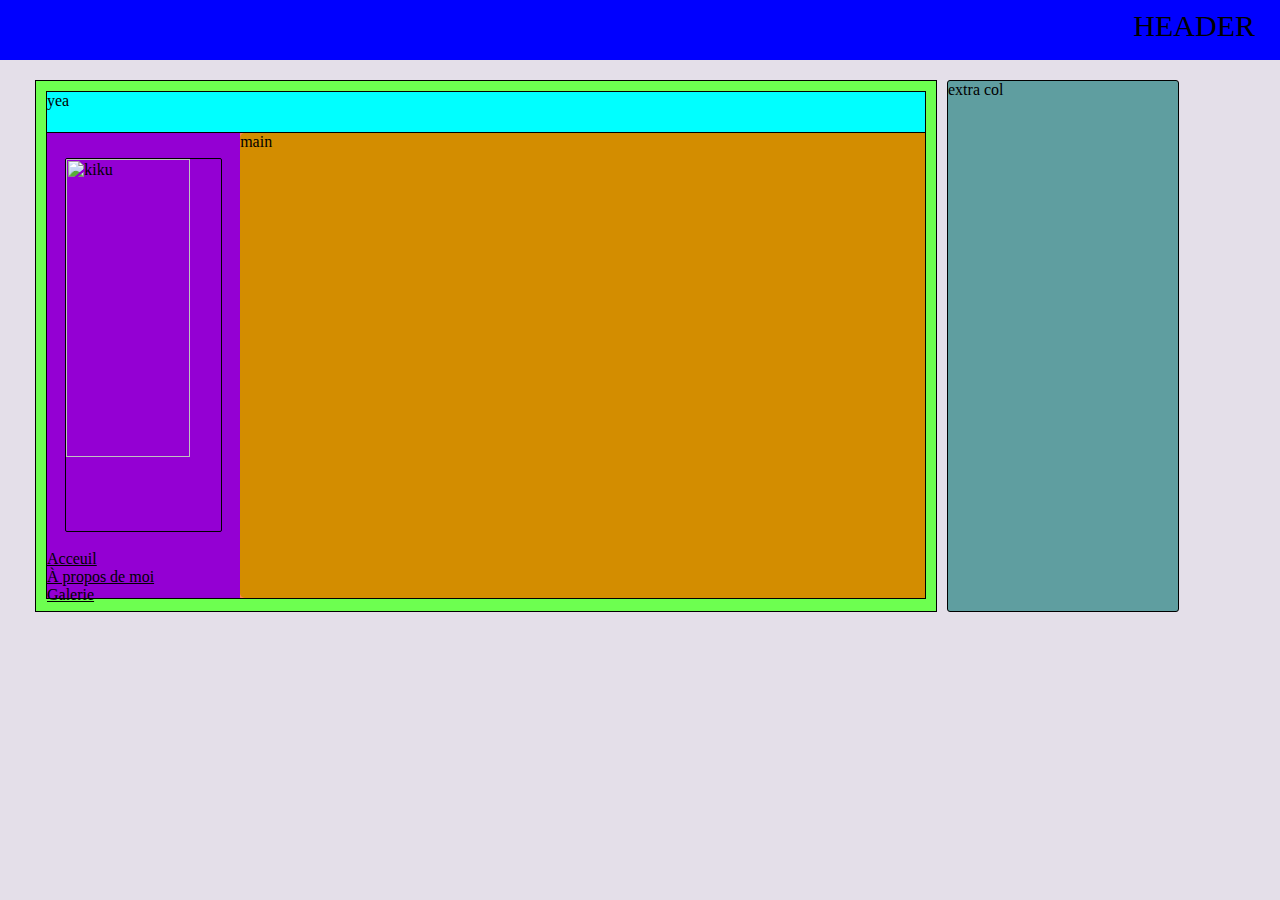
==== aboutme.html @ ee01c4e5 "2nd commit" ====
<!DOCTYPE hmtl>
<html>
    <head>
        <meta charset="utf-8">
        <meta name="viewport" content="width=device-width, initial-scale=1">
        <meta name="norton-safeweb-site-verification" content="norton_code">

        <title>À propos de moi</title>
        <link rel="icon" type="image/x-icon" href="https://mail.google.com/mail/u/0?ui=2&ik=68f1dd4033&attid=0.2&permmsgid=msg-a:r9090010876982671509&th=191f2271e55f6a2b&view=fimg&fur=ip&sz=s0-l75-ft&attbid=ANGjdJ-0zxiT3MKNr2EdMYlUIdogPs9JF5x5XLcpnmLal8agKmAMNKKVXHqlpEesAc1su-9SXuYk0R95OiCvM2ow7fpoJ1ETNYQs2ya16YZXAfHOod9QDL4ySVbO9rM&disp=emb&realattid=6BF1D902-4C40-4D6E-8236-95403F5C3916">
        <link rel="stylesheet" href="aboutme.css">
        </head>
<body>
    <div class="header">
        <p>HEADER</p>
</div>
    
<div class="all">
<div class="container">
        <div class="subhead">
            yea
        </div>
        <div class="subcontainer">
            <div class="navbar">
                <img src="https://fakeimg.pl/100x100/" alt="kiku" id="kiku"><br>
                <a class="active" href="index.html">Acceuil</a><br>
            <a href="aboutme.html">À propos de moi</a><br>
            <a href="galerie.html">Galerie</a><br>
        </div>
        <div class="main">
                main
            </div>
        </div>

</div>
<div class="extra">
    extra col
</div>
    </div>     

</body>

</html>
---- aboutme.css ----
html, body{
  background-color: rgb(228, 223, 233);
   background-repeat: no-repeat;
   background-position: center;
   background-attachment: fixed;
   background-size: cover;
   margin:0;
   padding:0;
 }
  .header{
     background-color: blue;
     height:60px;
     text-align:  right;
     text-overflow: unset;
     line-height: 1.7em;
     font-size: 30px;
     margin-bottom: 20px;
     width: 100%;
   }
   .header p{
     margin-right: 25px;
 }
   .all{
   display: flex;
   max-height: auto;
   max-width: auto;
 } 
 /* flexbox */
   .container{
     display: flex;
     flex-direction: row;
     flex-wrap: wrap;
     justify-content: center;
     background-color: rgb(109, 255, 80);
     height:530px;
     width:900px;
     margin-left: 35px;
     border: 1px solid black;
   }
   .subcontainer{
     display: flex;
     justify-content: center;
     background-color: coral;
     height:465px;
     width:900px;
     margin: 10px;
    margin-bottom: 10px;
    border: 1px solid black;
   }
   .navbar{
     flex:1;
     flex:22%;
     background-color: darkviolet;
     justify-content: center;
   }
   .main{
     flex:2;
     flex:78%;
     background-color: rgb(211, 141, 0);
     border-top-left-radius:5px;
     border-bottom-left-radius:5px;
     overflow: auto;
 
   }
   .subhead{
     background-color: aqua;
     width:900px;
     height: 45px;
     flex:100%;
     margin: 10px;
     margin-bottom: -18px;
     border: 1px solid black;
   }
   .extra{
     margin-left: 10px;
     background-color: cadetblue;
     width:230px;
     height:530px;
     border-radius: 3px;
     border: 1px solid black;
   } 
   .maintop{
     display: flex;
   } 
   /* flexbox */
   .navbar img{
     border: 1px solid black;
     border-radius: 2px;
     width: 80%;
     object-fit: cover;
     display: block;
     margin-left: auto;
     margin-right: auto;
     margin-top: 25px;
   } 
   .navbar a{
     color: black;
   }  
 /* mobile code */
 @media all and (max-width: 800px){
   .all{
       flex: 2;
       flex-direction: column;
    }
 
    .container{
       order: 1;
       width: 90%;
       margin-bottom: 20px;
       
    }
    .content{
    height: 40px;
    overflow: auto;
     
  }
  .main{
   overflow: auto;
    
 }
  .subcontainer{
   flex-direction: column;
   
 }
  #kiku{ width: 30%;}
    .extra{
       order: 2;
       width: 90%;
       margin-left: 35px;
    }
 
   }
 /* mobile code */
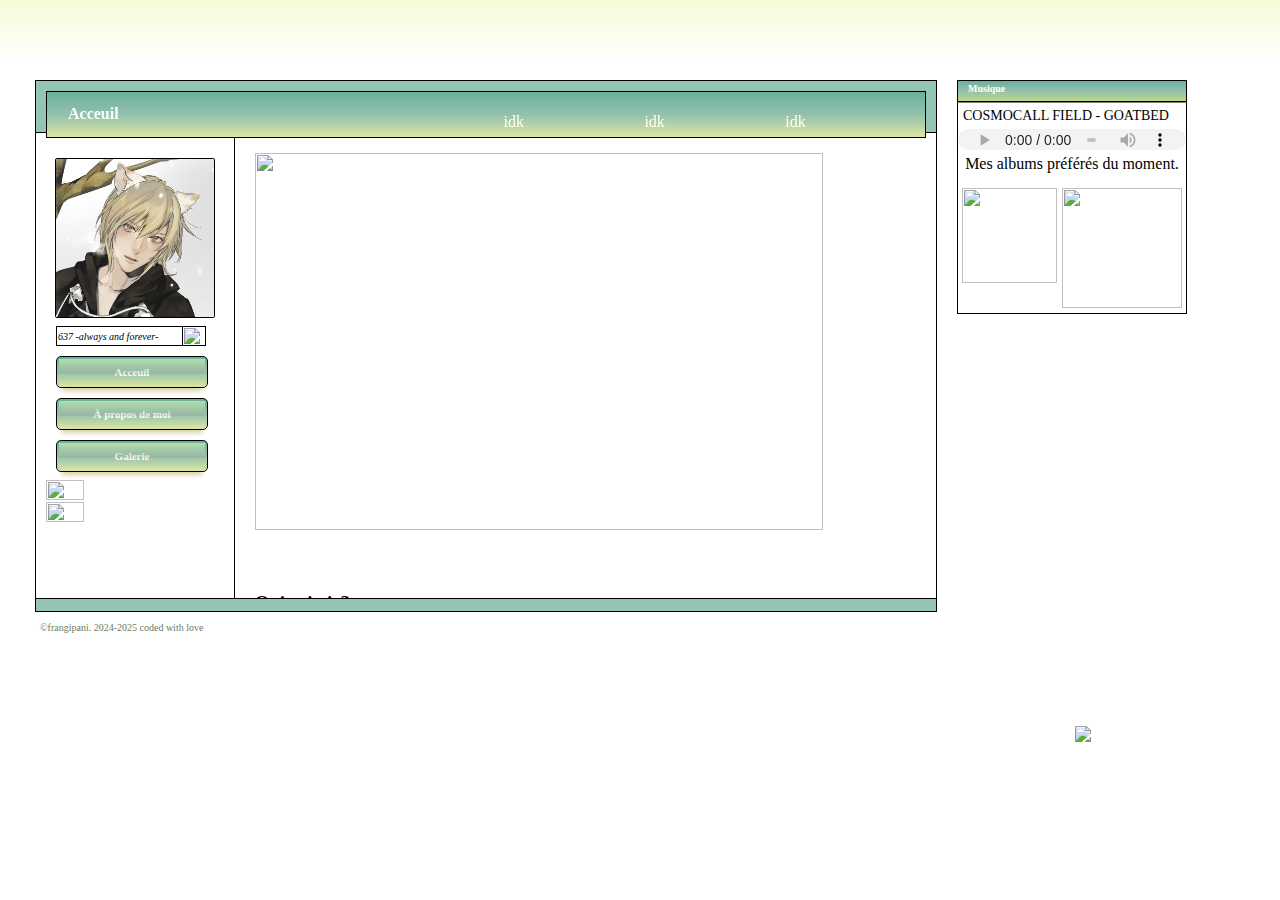
==== commit 23deb5ce: "Add files via upload" ====
--- a/aboutme.html
+++ b/aboutme.html
@@ -1,42 +1,139 @@
-<!DOCTYPE hmtl>
-<html>
-    <head>
-        <meta charset="utf-8">
-        <meta name="viewport" content="width=device-width, initial-scale=1">
-        <meta name="norton-safeweb-site-verification" content="norton_code">
-
-        <title>À propos de moi</title>
-        <link rel="icon" type="image/x-icon" href="https://mail.google.com/mail/u/0?ui=2&ik=68f1dd4033&attid=0.2&permmsgid=msg-a:r9090010876982671509&th=191f2271e55f6a2b&view=fimg&fur=ip&sz=s0-l75-ft&attbid=ANGjdJ-0zxiT3MKNr2EdMYlUIdogPs9JF5x5XLcpnmLal8agKmAMNKKVXHqlpEesAc1su-9SXuYk0R95OiCvM2ow7fpoJ1ETNYQs2ya16YZXAfHOod9QDL4ySVbO9rM&disp=emb&realattid=6BF1D902-4C40-4D6E-8236-95403F5C3916">
-        <link rel="stylesheet" href="aboutme.css">
-        </head>
-<body>
-    <div class="header">
-        <p>HEADER</p>
-</div>
-    
-<div class="all">
-<div class="container">
-        <div class="subhead">
-            yea
-        </div>
-        <div class="subcontainer">
-            <div class="navbar">
-                <img src="https://fakeimg.pl/100x100/" alt="kiku" id="kiku"><br>
-                <a class="active" href="index.html">Acceuil</a><br>
-            <a href="aboutme.html">À propos de moi</a><br>
-            <a href="galerie.html">Galerie</a><br>
-        </div>
-        <div class="main">
-                main
-            </div>
-        </div>
-
-</div>
-<div class="extra">
-    extra col
-</div>
-    </div>     
-
-</body>
-
+<!DOCTYPE hmtl>
+<html>
+    <head>
+        <meta charset="utf-8">
+        <meta name="viewport" content="width=device-width, initial-scale=1">
+        <meta name="norton-safeweb-site-verification" content="norton_code">
+
+        <title>À propos de moi</title>
+        <link rel="icon" type="image/x-icon" href="https://mail.google.com/mail/u/0?ui=2&ik=68f1dd4033&attid=0.2&permmsgid=msg-a:r9090010876982671509&th=191f2271e55f6a2b&view=fimg&fur=ip&sz=s0-l75-ft&attbid=ANGjdJ-0zxiT3MKNr2EdMYlUIdogPs9JF5x5XLcpnmLal8agKmAMNKKVXHqlpEesAc1su-9SXuYk0R95OiCvM2ow7fpoJ1ETNYQs2ya16YZXAfHOod9QDL4ySVbO9rM&disp=emb&realattid=6BF1D902-4C40-4D6E-8236-95403F5C3916">
+        <link rel="preconnect" href="https://fonts.googleapis.com">
+        <link rel="preconnect" href="https://fonts.gstatic.com" crossorigin>
+        <link href="https://fonts.googleapis.com/css2?family=Homemade+Apple&family=Kosugi&display=swap" rel="stylesheet">
+        <link rel="stylesheet" href="aboutme.css">
+        </head>
+<body>
+    <div class="header">
+</div>
+    
+<div class="all">
+<div class="container">
+    <div class="subhead">
+        <i class="fa-solid fa-house"></i>
+        <table>
+            <tr>
+                <td id="td1"><h4>Acceuil</h4></td>
+                <td id="td2"> idk</td>
+                <td id="td3"> idk</td>
+                <td id="td4"> idk</td>
+             </tr>
+             </table>
+    </div>
+        <div class="subcontainer">
+            <div class="navbar">
+                <img src="pfp2.png" alt="pfp" id="kiku"><br>
+                <div class="minibox">
+                    <table>
+                        <tr>
+                            <td>
+                                <p><i>637 -always and forever-</i></p>
+                            </td>
+                            <td><img src="https://gifcity.carrd.co/assets/images/gallery03/4882c635.gif?v=47652796"> </td>
+                        </tr>
+                    </table>
+                </div>
+                <a class="active" href="index.html"><b>Acceuil</b></a><br>
+            <a href="aboutme.html"><b>À propos de moi</b></a><br>
+            <a href="galerie.html"><b>Galerie</b></a><br>
+            <div class="stamps">
+                <img src="https://64.media.tumblr.com/dc5ebda5ac6e4d4e9d8c308f17d6fca2/61b80fbb81715478-dc/s100x200/c5113e5d1bc77efeaec4c873c9368518e28c084d.pnj"  id="pixel">
+                <img src="https://i.postimg.cc/jjh1qXMZ/d2mthd0-4d2f5e65-cf04-4db1-987e-b72d0e1692e4.gif" id="pixel2">
+    </div>
+        </div>
+        <div class="main">
+            <img src="https://s2.ezgif.com/tmp/ezgif-2-7d2f1ac995.jpg" alt="" id="heatmg">
+            <h3>Qui suis-je?</h3>
+            <p>Je suis une étudiante de <b>5e secondaire</b> ou en <b>Première</b> de 16-17 ans d’origine comorienne-malgache.<br>
+            J’ai la personnalité ENFP et l'ennéagramme 7w6.<br>
+            J’envisage d’aller dans l’univers du STIM axée sur l’informatique et le multimédia. Je parle anglais, français et un peu de malgache du nord, j'apprend d'autres langues!</p>
+            <h3>Mes intérêts.</h3>
+             <p>Un des mes intérêts principaux est l’Art.<br>
+            
+            J’ai commencé l’art digital depuis 6-7 ans et j’utilise Clip Studio Paint depuis le début. <br>
+            <p>Allez à la section <a href="galerie.html">Galerie</a> pour voir mes illustrations!</p>
+            <br>
+            <p><b>Des bonnes tablettes pour commencer l'art digital que j'ai utilisé auparavant.</b></p>
+                <br>
+                <div class="imgflx" style="display: flex; flex-direction: row; align-items: center; justify-content: center;">
+                 <a href="https://www.wacom.com/en-us/products/pen-tablets/wacom-intuos"> <img src="https://cdn-media.wacom.com/-/media/images/products/pen-tablets/wacom-intuos/wacom-intuos-s-large.jpg?rev=eb3cc997ee364abc99d2d2fc9ac1f5ed&hash=2A193965AB268E596158ACBC82410F51" alt="" id="intuos" style="width: 250px"></a> 
+                 <a href="https://store.huion.com/ca/products/kamvas-13"> <img src="https://store-img.huion.com/5/d21/kamvas-13-pen-display-01.webp?x-oss-process=image/resize,m_lfit,w_1200" alt="" id="intuos" style="width: 250px"></a> 
+                </div>
+            <p>Si je dessine traditionnellement, je préfere utiliser des<i> crayons de bois</i>, de <i>l'aquarelle</i> ou des <i>crayons à l'alcool.</i>.<br>
+            J’ai toujours adoré l'écriture, que ce soit pour un essai, une histoire ou une fanfiction et l’art dramatique. 
+            Mes oeuvres littéraires préférées sont Sherlock Holmes, Hamilton et Mo dao zu shi.</p> 
+            <div class="imgflx3" style="display: flex; justify-content: center; gap: 10px;">
+                <img src="https://covers.shakespeareandcompany.com/97801403/9780140372625.jpg" alt="" style="height: 250px;">
+                <img src="https://m.media-amazon.com/images/I/71KfNcIPMKL._AC_UF1000,1000_QL80_.jpg" alt="" style="height: 250px;">
+                <img src="https://encrypted-tbn0.gstatic.com/images?q=tbn:ANd9GcTSMejgdmNrcQPL4G-c5QCQKuejpjH5z2fP9w&s" alt="" style="height: 250px;">
+            </div>
+    
+             <p style="font-size: 12px;">Tout ce qui est histoire et biologie m’intéresse beaucoup, surtout de l’océan indien. J’aime beaucoup l’histoire de l’ancien monde et contemporaine (surtout européenne et africaine).</p>
+             
+             <p>J’aime un peu les animes, mais je préfère les Romans Visuels de tout genre comme Fate stay/night, Witch of the holy night, Gakuen Hetalia.
+                <div class="vn"><div><img src="https://images.igdb.com/igdb/image/upload/t_cover_big_2x/co8mt8.jpg" style="height:250px;"></div>
+                <div><img src="https://cdn2.steamgriddb.com/grid/88e1ff0255dcb506453ba155f48070d5.jpg" alt="" style="width: 167px;"></div>
+            <div><img src="https://encrypted-tbn3.gstatic.com/images?q=tbn:ANd9GcQN2Zxiusm10lUssPcxyaI1XZGHAOr8WWy9SPvUBMNB21QgXlay" alt="" style="height: 250px;"></div></div>
+
+             <h3>Pourquoi un site?</h3>
+             <p>Depuis toute petite, j’éprouve un grand intérêt dans l’électronique et l’informatique.
+                Les jeux-vidéos, les blogs, les sites éducatifs étaient des choses qui me fascinaient,
+                surtout le processus de leurs créations.<br>
+                Un de mes plus grands objectif et rêve est de créer un site web/ un blog.
+                 Finalement, après tant d’années j’ai finalement décidé d’en faire un et d’apprendre le développement web.<br>
+                 Dans le futur, je continuerai à créer des sites de tous types et plus compliqués avec du Javascript! J'ai essayé de me faire un challenge et de juste utiliser du CSS.</p>
+             
+             
+             
+             <h3>L'importance du dévéloppement web.</h3>
+             <img src="https://jabberwocking.com/wp-content/uploads/2021/03/blog_blog_interest.gif" alt="" style="width: 80%; margin-left: 30px;">
+             <p>L’indie Web est un mouvement qui a pour but de remettre en vie le web non-professionnel.<br>
+                Il avait une certaine période ou n’importe-qui pouvait créer un petit blog a partir de connaissance minimale en html/css ou même d’une plateforme permettant de créer un.
+                 A cause des réseaux sociaux, les blogs ont perdu tranquillement leurs notoriétés. Plus la technologie avancait, plus Cela a rendu les gens inhabiles technologiquement et moins unique dans leur manière de se présenter et d'interagir en ligne.
+                 Je pense que c'est important.<br>
+                <a href="https://vitrinelinguistique.oqlf.gouv.qc.ca/fiche-gdt/fiche/26556648/inhabilete-numerique#:~:text=D%C3%A9finition,connaissance%20insuffisante%20de%20leur%20fonctionnement.">L'inhabilité Numérique</a></p>
+
+
+            </div>
+        </div>
+
+</div>
+<div class="extra">
+    <div class="box">
+        <div class="extraheader">
+            <p>Musique</p>
+        </div>
+        <div class="extrabox">
+            <p style="font-family: ms ui gothic; font-size: 14px; margin: 5px;" id="bolognaise">COSMOCALL FIELD - GOATBED </p>
+            <audio controls src="https://files.catbox.moe/3vo8d3.mp3" id="music"></audio>
+            <p style="font-family: ms ui gothic; margin-left: 5px;" id="spaghetti">Mes albums préférés du moment.</p>
+            <div class="albums">
+                <a href="https://youtu.be/1Jp6ne59-4U?si=2LvJv6vZFbWgY--s"><img src="https://i.postimg.cc/8CsBwTSS/R-9749813-1525526759-1633.jpg" id="ayso"></a> 
+                <a href="https://youtu.be/yWEn3Nu0_Gs?si=lnIj03zkQG-daXcP"><img src="https://m.media-amazon.com/images/I/81fOn9JAt+L._UF1000,1000_QL80_.jpg" id="berry"></a>
+            </div>
+            
+        </div> 
+        
+    </div>
+</div>
+    </div>     
+   <div class="tourner"> <div id="devant">
+     <img src="https://64.media.tumblr.com/1b48af6039ad3d8da7624f910fa6e201/tumblr_inline_mxtepocjzH1rrry1n.gif" id="img1">
+   </div>
+   <div id="derriere">
+    <img src="https://64.media.tumblr.com/1b48af6039ad3d8da7624f910fa6e201/tumblr_inline_mxtepocjzH1rrry1n.gif" id="img2">
+   </div>
+</div>
+<p style="font-family: ms ui gothic; color: #6c7b59; font-size: 10px; margin-left: 40px;">©frangipani. 2024-2025 coded with love </p>
+</body>
+
 </html>--- a/aboutme.css
+++ b/aboutme.css
@@ -1,134 +1,461 @@
-html, body{
-  background-color: rgb(228, 223, 233);
-   background-repeat: no-repeat;
-   background-position: center;
-   background-attachment: fixed;
-   background-size: cover;
-   margin:0;
-   padding:0;
- }
-  .header{
-     background-color: blue;
-     height:60px;
-     text-align:  right;
-     text-overflow: unset;
-     line-height: 1.7em;
-     font-size: 30px;
-     margin-bottom: 20px;
-     width: 100%;
-   }
-   .header p{
-     margin-right: 25px;
- }
-   .all{
-   display: flex;
-   max-height: auto;
-   max-width: auto;
- } 
- /* flexbox */
-   .container{
-     display: flex;
-     flex-direction: row;
-     flex-wrap: wrap;
-     justify-content: center;
-     background-color: rgb(109, 255, 80);
-     height:530px;
-     width:900px;
-     margin-left: 35px;
-     border: 1px solid black;
-   }
-   .subcontainer{
-     display: flex;
-     justify-content: center;
-     background-color: coral;
-     height:465px;
-     width:900px;
-     margin: 10px;
-    margin-bottom: 10px;
-    border: 1px solid black;
-   }
-   .navbar{
-     flex:1;
-     flex:22%;
-     background-color: darkviolet;
-     justify-content: center;
-   }
-   .main{
-     flex:2;
-     flex:78%;
-     background-color: rgb(211, 141, 0);
-     border-top-left-radius:5px;
-     border-bottom-left-radius:5px;
-     overflow: auto;
- 
-   }
-   .subhead{
-     background-color: aqua;
-     width:900px;
-     height: 45px;
-     flex:100%;
-     margin: 10px;
-     margin-bottom: -18px;
-     border: 1px solid black;
-   }
-   .extra{
-     margin-left: 10px;
-     background-color: cadetblue;
-     width:230px;
-     height:530px;
-     border-radius: 3px;
-     border: 1px solid black;
-   } 
-   .maintop{
-     display: flex;
-   } 
-   /* flexbox */
-   .navbar img{
-     border: 1px solid black;
-     border-radius: 2px;
-     width: 80%;
-     object-fit: cover;
-     display: block;
-     margin-left: auto;
-     margin-right: auto;
-     margin-top: 25px;
-   } 
-   .navbar a{
-     color: black;
-   }  
- /* mobile code */
- @media all and (max-width: 800px){
-   .all{
-       flex: 2;
-       flex-direction: column;
-    }
- 
-    .container{
-       order: 1;
-       width: 90%;
-       margin-bottom: 20px;
-       
-    }
-    .content{
-    height: 40px;
-    overflow: auto;
-     
-  }
-  .main{
-   overflow: auto;
-    
- }
-  .subcontainer{
-   flex-direction: column;
-   
- }
-  #kiku{ width: 30%;}
-    .extra{
-       order: 2;
-       width: 90%;
-       margin-left: 35px;
-    }
- 
-   }
- /* mobile code */
- +html, body{
+  background-image: url(https://static.tumblr.com/bd328b0955178d08620e530517c238df/lpnm2ad/ecQn9i31o/tumblr_static_50rjgkcu7m88woco048o4g4sg.png);
+  background-repeat: repeat-x;
+  animation: scroll 1000s infinite linear;
+  background-size: auto 100%;
+  perspective: 800px;
+  overflow: auto;
+  margin-top: 0;
+  margin-right: 0;
+  margin-left: 0;
+
+}
+@keyframes scroll{
+  from { background-position: 0%;}
+  to  { background-position: 10000%;}
+}
+ .header{
+    height: 60px;
+    text-align:  right;
+    text-overflow: unset;
+    line-height: 1.7em;
+    font-size: 30px;
+    margin-bottom: 20px;
+    width: 100%;
+    background-image: -webkit-linear-gradient( #ecf7aa75, transparent);
+  }
+  .header p{
+    margin-right: 25px;
+}
+  .all{
+  display: flex;
+  max-height: auto;
+  max-width: auto;
+} 
+/* flexbox */
+  .container{
+    display: flex;
+    flex-direction: row;
+    flex-wrap: wrap;
+    justify-content: center;
+    background-color: #93c4b4;
+    height:530px;
+    width:900px;
+    margin-left: 35px;
+    border: 1px solid black;
+  }
+  .subcontainer{
+    display: flex;
+    justify-content: center;
+    background-color: rgb(255, 250, 241);
+    height:465px;
+    width:900px;
+    margin: 10px;
+   margin-bottom: 10px;
+   border: 1px solid black;
+  }
+  .navbar{
+    flex:1;
+    flex:22%;
+    background-color: #ffffff;
+    justify-content: center;
+    border-right: 1px solid black;
+  }
+  .main{
+    flex:3;
+    flex:78%;
+    background-color: #ffffff;
+    border-top-left-radius:5px;
+    border-bottom-left-radius:5px;
+    overflow: auto;
+
+  }
+  .subhead{
+    background-color: rgb(61, 122, 207);
+    width:900px;
+    height: 45px;
+    flex:100%;
+    margin: 10px;
+    margin-bottom: -18px;
+    border: 1px solid black;
+  }
+  .extra{
+    margin-left: 20px;
+    width:230px;
+    height:530px;
+    
+  } 
+  /* flexbox en bas c suppose etre navbar img */
+  #kiku{
+    border: 1px solid black;
+    border-radius: 2px;
+    width: 80%;
+    object-fit: cover;
+    display: block;
+    margin-left: auto;
+    margin-right: auto;
+    margin-top: 25px;
+  } 
+  .navbar a{
+    color: black;
+  }  
+/* mobile code */
+@media all and (max-width: 800px){
+  .all{
+      flex: 2;
+      flex-direction: column;
+   }
+
+   .container{
+      order: 1;
+      width: 90%;
+      margin-bottom: 20px;
+      
+   }
+   .content{
+   height: 40px;
+   overflow: auto;
+    
+ }
+ .main{
+  overflow: auto;
+  height: 50px;
+}
+.navbar{
+  overflow: auto;
+  height: 50px;
+  justify-content: center;
+  
+}
+.navbar table{ 
+  margin-left: 25px;
+}
+ .subcontainer{
+  flex-direction: column;
+  
+}
+table{
+  margin-left: auto;
+  margin-right: auto;
+  margin-bottom: 20px;
+}
+.faketabs table{
+  display: none;
+}
+#img1, #img2{
+  display: none;
+}
+ #td2, #td3, #td4 {
+  display: none;
+ }
+ #kiku{ width: 30%;}
+   .extra{
+      order: 2;
+      width: 90%;
+      margin-left: 35px;
+   }
+
+  }
+/* mobile code */
+.content h5{
+  margin-bottom: -20px;
+  margin-top: -2px;
+  margin-left: 5px;
+  
+}
+.content h4{
+  margin-top: px;
+  margin-left: 2px;
+  
+}
+.content a{
+  margin-left: 10px;
+  text-align: left;
+}
+.content img{
+  object-fit: cover;
+    display: block;
+    margin-left: auto;
+    margin-right: auto;
+    margin-top: 5px;
+    width: 95%;
+}
+
+#list{
+  margin-left: 20px;
+  width: 275px;
+}
+table{
+  border-collapse: collapse;
+  height: 80px;
+  width: 200px;
+  margin-top: -10px;
+  font-family: ms ui gothic;
+}
+.table, td {
+  border: 1px solid black ;
+}
+.navbar a{
+    position: relative;
+    line-height: 30px;
+    margin-left: 20px;
+    text-align: center;
+    margin-top: 10px;
+    border: 1px solid black;
+    border-radius: 5px;
+    width: 150px;
+    text-decoration: none;
+    background-color: #e6f6fe;
+    background-image: -webkit-linear-gradient(#6ab09c,#93c1ac,#dde6a4 );
+    box-shadow:0px 9px 5px -6px  #d6cfa7;
+    color: #ffffff;
+    
+    font-family: tahoma;
+    font-size: 11px;
+    display: inline-block;
+    transition: 0.5s;
+}
+.navbar a::after{
+  content: '';
+  position: absolute;
+  top: 2px;
+  left: 2px;
+  width: calc(100% - 4px);
+  height: 50%;
+  background: linear-gradient(rgba(229, 252, 180, 0.584), rgba(151, 122, 131, 0.2));
+  
+}
+.navbar a:hover{
+    text-decoration: underline;
+}
+.navbar table{
+  border-collapse: collapse;
+  height: 20px;
+  width: 150px;
+  margin-left: 20px;
+  font-size: 13px;
+  font-size: 10px;
+}
+.faketabs{
+ display: flex;
+  margin-top: 17px;
+  margin-left: 15px;
+  margin-right: 13px;
+}
+.faketabs table{
+  height:10px;
+  width: 500px;
+  font-family: ms ui gothic;
+}
+#table3{
+  border: 0px transparent;
+  width: 60%;
+  
+}
+#table1,#table2,#table3{
+  font-family: ms ui gothic;
+}
+#table1 a{
+   color: #456b17;
+   text-decoration: none;
+}
+#table2 a{
+  color: #395f0a;
+  text-decoration: none;
+}
+#log p{
+  color: #456b17;
+}
+#aqua{
+  width: 95%;
+}
+#img1{
+  position: absolute;
+  bottom: 150px;
+  left:1075px;
+  backface-visibility: hidden;
+  z-index: 100;
+}
+#img2{
+  position: absolute;
+  bottom: 150px;
+  left:1075px;
+  z-index: 50;
+;
+}
+#img1, #img2 {animation: rotation 2s infinite linear; }
+@keyframes rotation {
+  100%{ transform:rotatey(360deg); }
+  
+}
+.extraheader{
+  height: 20px;
+  border: 1px solid black;
+  background-color: coral;
+}
+.extrabox{
+  height: 210px;
+  border: 1px solid black;
+  border-top: 1px solid rgb(126, 126, 126);
+  background-color: rgb(220, 255, 80);
+}
+.box{
+  height: 250px;
+}
+
+#td1, #td2, #td3, #td4 {
+  border: transparent;
+ }
+.subhead table{
+  width: 878px;
+  border: transparent;
+ }
+ #pixel{
+  margin-top: 20px;
+  margin-left: 10px;
+  width: 40%;
+ }
+ #hr2{
+  margin-bottom: -25px;
+  margin-top: 15px;
+}
+.subhead{
+  background-color: #03a8fa;
+    background-image: -webkit-linear-gradient(#6ab09c,#93c1ac,#dde6a4 );
+    color: #f4ffff;
+    display:inline-block;
+    position: relative;
+}
+.subhead h4{
+  color: #f4ffff;
+  margin-left: 20px;
+  margin-top: 5px;
+  font-family: homemade apple;
+}
+  
+  .content h5, .content h4{
+    font-family: ms ui gothic;
+    color: rgb(88, 69, 52);
+    font-size: 11px;
+  }
+  .content a{
+     font-size: 14px;
+     color: #175c6b;
+     text-decoration: none;
+     font-family: ms ui gothic;
+     
+  }
+  .content a:hover{
+    text-decoration: UNDERLINE;
+ }
+  .content hr{
+    border: 1px solid #91ad70;
+ }
+ .content {
+  background-image: url(https://s6.ezgif.com/tmp/ezgif-6-3d6536bbf5.jpg);
+background-repeat: no-repeat;
+background-size: calc(120%);
+padding: 10px;
+
+}
+.extraheader {
+  color: #ffffff;
+  background-image: -webkit-linear-gradient(#6ab09c,#93c1ac,#bcd88b );
+}
+.extraheader p{
+  font-family: tahoma;
+  font-weight: bold;
+  font-size: 10px;
+  margin-top: 2px;
+  margin-left: 10px;
+}
+.extrabox{
+  background-color: #ffffff;
+ }
+.stamps{
+  display: flex;
+  flex-direction: column;
+  width: 120%;
+ }
+ #pixel2{
+  width: 40%;
+  margin-left: 10px;
+ }
+ #pixel{
+  margin-top: 8px;
+  margin-bottom: 2px;
+ }
+ .albums{
+  display: flex;
+  justify-content: center;
+  gap: 5px;
+  margin: 5px;
+  margin-top: 20px;
+ }
+ #spaghetti{
+  display: flex;
+  justify-content: center;
+  margin: 5px;
+  margin-bottom: -5px;
+ }
+ #berry{
+  width:  120px
+ }
+ #ayso{
+  width:  95px
+ }
+#td2, #td3, #td4{
+            color: #fefff4;
+ }
+ .pixeltalia{
+        display: flex;
+        flex-direction: column;
+        width: 23%;
+        margin-top: 30px;
+        margin-left: 40px;
+ }
+ .misc{
+  display: flex;
+
+}
+#voiture{
+      margin-bottom: 10px;
+      margin-left: 0px;
+}
+#music{
+  width: 100%;
+  height: 10%;
+
+}
+.misc{
+  display: flex;
+
+}
+.main a{
+  width: px;
+}
+
+.vn{
+  display: flex;
+  flex-direction: row;
+  justify-content:center;
+  gap: 10px;
+}
+
+#heatmg{
+ margin-left: auto;
+ margin-right: auto;
+ display: block;
+ margin-top: 20px;
+ margin: 20px;
+ width: 90%;
+}
+#music{
+  width: 100%;
+  height: 10%;
+
+}
+.main p, .main h3{
+ font-family: ms ui gothic;
+  margin-left: 20px;
+}